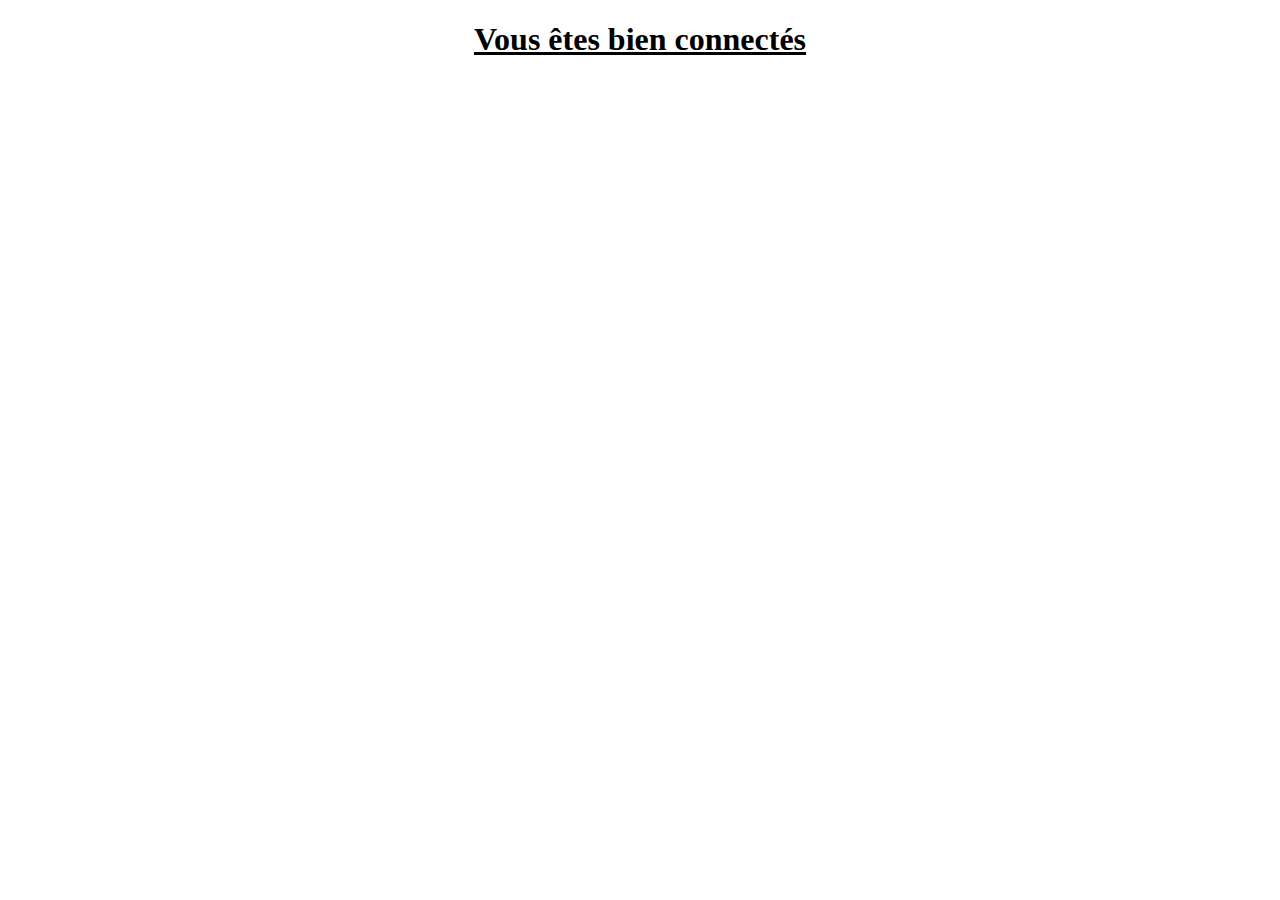
==== oui.html @ 0bab0f28 "Add files via upload" ====
<!DOCTYPE html>
<html lang="en">
<head>
    <meta charset="UTF-8">
    <meta name="viewport" content="width=device-width, initial-scale=1.0">
    <title>Document</title>
    <link rel="stymesheet" href="style.css">
</head>
<body>
    <body>
        <center><b><u><h1>Vous êtes bien connectés</h1></u></b></center>
    
</body>
</html>
---- style.css ----
/* Body styling with background image */
body {
    background-image: url('voiturerose.jpg');
    background-size: cover; /* Cover the entire screen */
    background-repeat: no-repeat; /* Prevent repeating */
    background-position: center; /* Center the image */
    background-attachment: fixed; /* Keep the background fixed during scrolling */
    color: #333;
    font-family: 'Comic Sans MS', 'Arial', sans-serif;
    margin: 0;
    padding: 0;
    display: flex;
    justify-content: center;
    align-items: center;
    height: 100vh;
}

/* Overlay to increase readability */
body::before {
    content: "";
    position: absolute;
    top: 0;
    left: 0;
    width: 100%;
    height: 100%;
    background-color: rgba(255, 230, 242, 0.8); /* Light pink overlay */
    z-index: -1;
}

/* Main container styling */
.container {
    background-color: #fff0f8; /* very light pink */
    border: 2px solid #ff99cc;
    border-radius: 20px;
    padding: 20px;
    width: 90%;
    max-width: 400px;
    box-shadow: 0px 4px 10px rgba(255, 153, 204, 0.5);
    text-align: center;
    position: relative;
    z-index: 1; /* Bring content above overlay */
}

/* Header styling */
.header h1 {
    font-size: 2em;
    color: #ff66b2;
    text-shadow: 1px 1px #ffb3d9;
    margin: 10px 0;
}

.header hr {
    border: 0;
    height: 2px;
    background-color: #ff99cc;
    width: 80%;
    margin: 10px auto;
}

/* Login form styling */
.login-form {
    margin-top: 20px;
}

.login-form label {
    font-size: 1.1em;
    color: #cc0099;
    display: block;
    margin-bottom: 5px;
}

/* Input field styling */
input[type="text"],
input[type="password"] {
    width: 90%;
    padding: 10px;
    margin: 10px 0;
    border: 2px solid #ff99cc;
    border-radius: 25px;
    box-shadow: 0px 4px 8px rgba(255, 153, 204, 0.3);
    font-size: 1em;
    color: #cc0099;
}

/* Button group styling */
.button-group {
    margin-top: 20px;
}

.button-group button {
    background-color: #ff66b2;
    color: white;
    padding: 10px 20px;
    border: none;
    border-radius: 25px;
    cursor: pointer;
    font-size: 1.1em;
    margin: 5px;
    box-shadow: 0px 4px 8px rgba(0, 0, 0, 0.2);
    transition: 0.3s ease;
}

.button-group button:hover {
    background-color: #ff4da6;
    box-shadow: 0px 6px 12px rgba(0, 0, 0, 0.3);
}
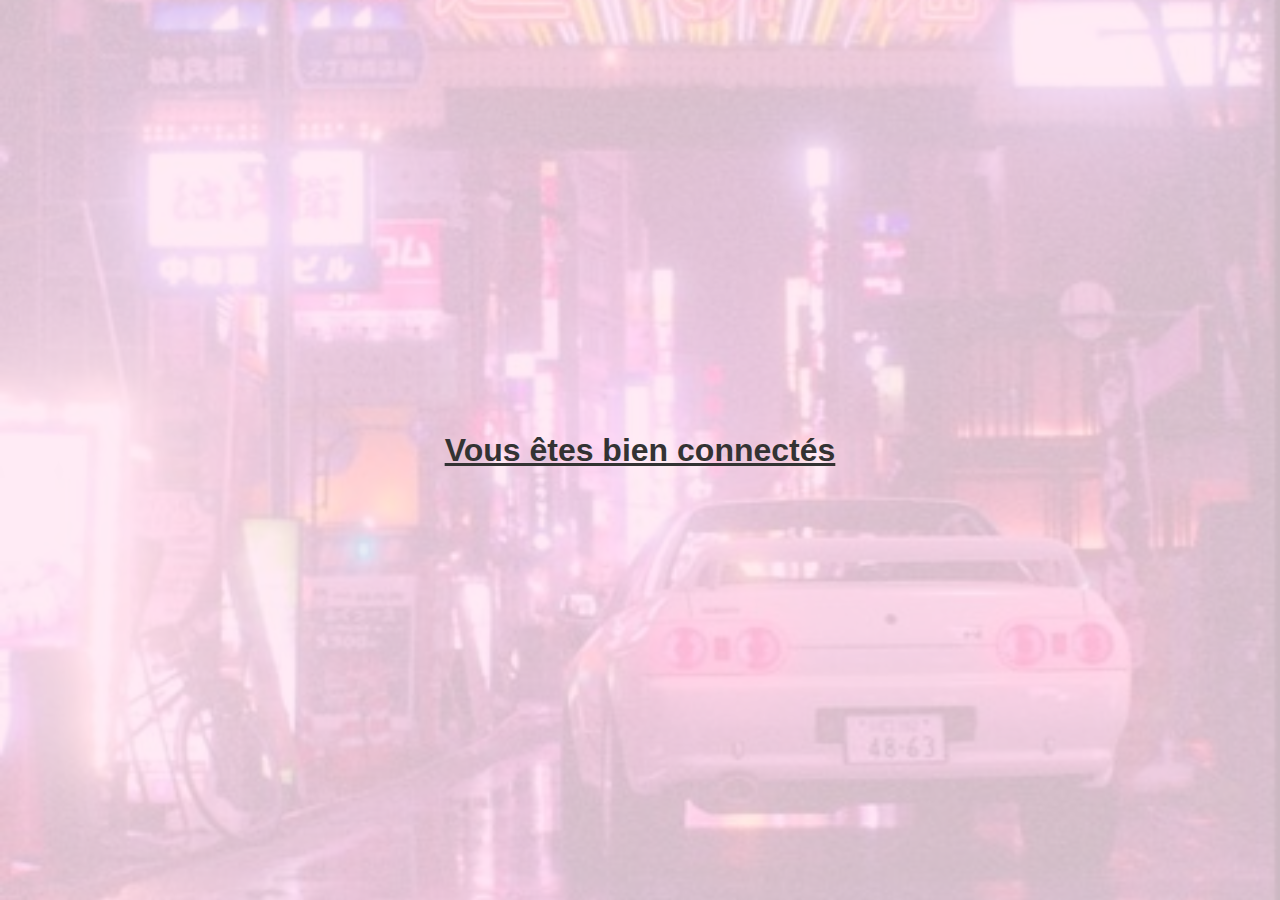
==== commit b3812ebb: "Update oui.html" ====
--- a/oui.html
+++ b/oui.html
@@ -4,11 +4,11 @@
     <meta charset="UTF-8">
     <meta name="viewport" content="width=device-width, initial-scale=1.0">
     <title>Document</title>
-    <link rel="stymesheet" href="style.css">
+    <link rel="stylesheet" href="style.css">
 </head>
 <body>
     <body>
         <center><b><u><h1>Vous êtes bien connectés</h1></u></b></center>
     
 </body>
-</html>+</html>
